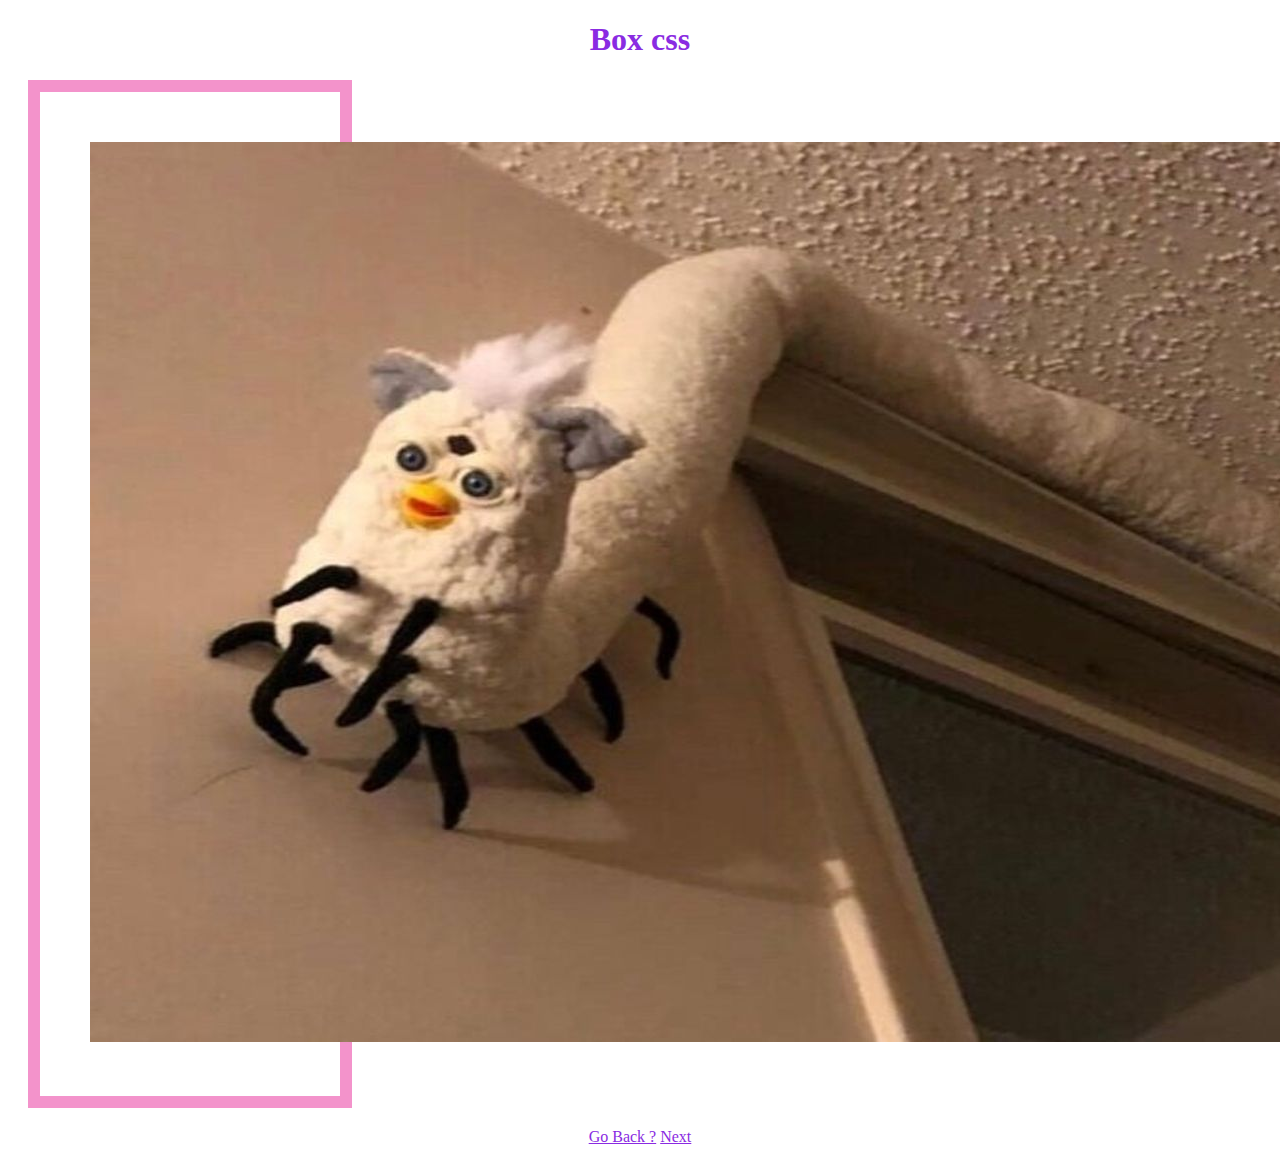
==== boxcss.html @ 12854434 "yes" ====
<!DOCTYPE html>
<html lang="en">
    <head>
        <meta charset="utf-8">
        <link rel="stylesheet" href="style.css">
        <title>Page4</title>
        </head>
        <body>
            <h1> Box css </h1>
            <div>
                <img src="long-furby-again (1).jpg" alt="the boi">
            </div>
        </body>
        <footer><a href="cssexplain.html">Go Back ?</a>
            <a href="float.html">Next </a></footer>
</html>
---- style.css ----
*{
    text-align: center;
    color:blueviolet;

}
div {
    width: 200px;
    border: 12px solid rgb(243, 147, 203);
    padding: 50px;
    margin: 20px;
  }
  .fright{
    float: right;
    border-style: groove;
    padding: 10px;
    margin: 10px;
    background-color:rgb(146, 127, 255);
    }
    p.fright:hover{
    display:block;
    }
    .fleft{
        float: left;
        border-style: groove;
        padding: 10px;
        margin: 10px;
        background-color:lightgreen;
        }
        .fleft:hover{
        float: right;
        }
        .header {
            background-color: lightseagreen;
            text-align: center;
            padding:20px;
        }
        .topnav{
            overflow: hidden;
            background-color: lightsalmon;
        }
        .topnav a{
            float: left;
            display: block;
            color: lightpink;
            text-align: center;
            padding: 13px 14px;
            text-decoration: lightseagreen;
        }
        .topnav a:hover{
            background-color: lightpink;
            color: limegreen;
        }
        .colunm{
            float: left;
            widows: 30%;
        }
        .row:after{
            content:"content";
            display: table;
            clear:both;
        }
        #nav{
            width: 60%;
            display: inline-block;
            text-align: right;
            float: right;
        }
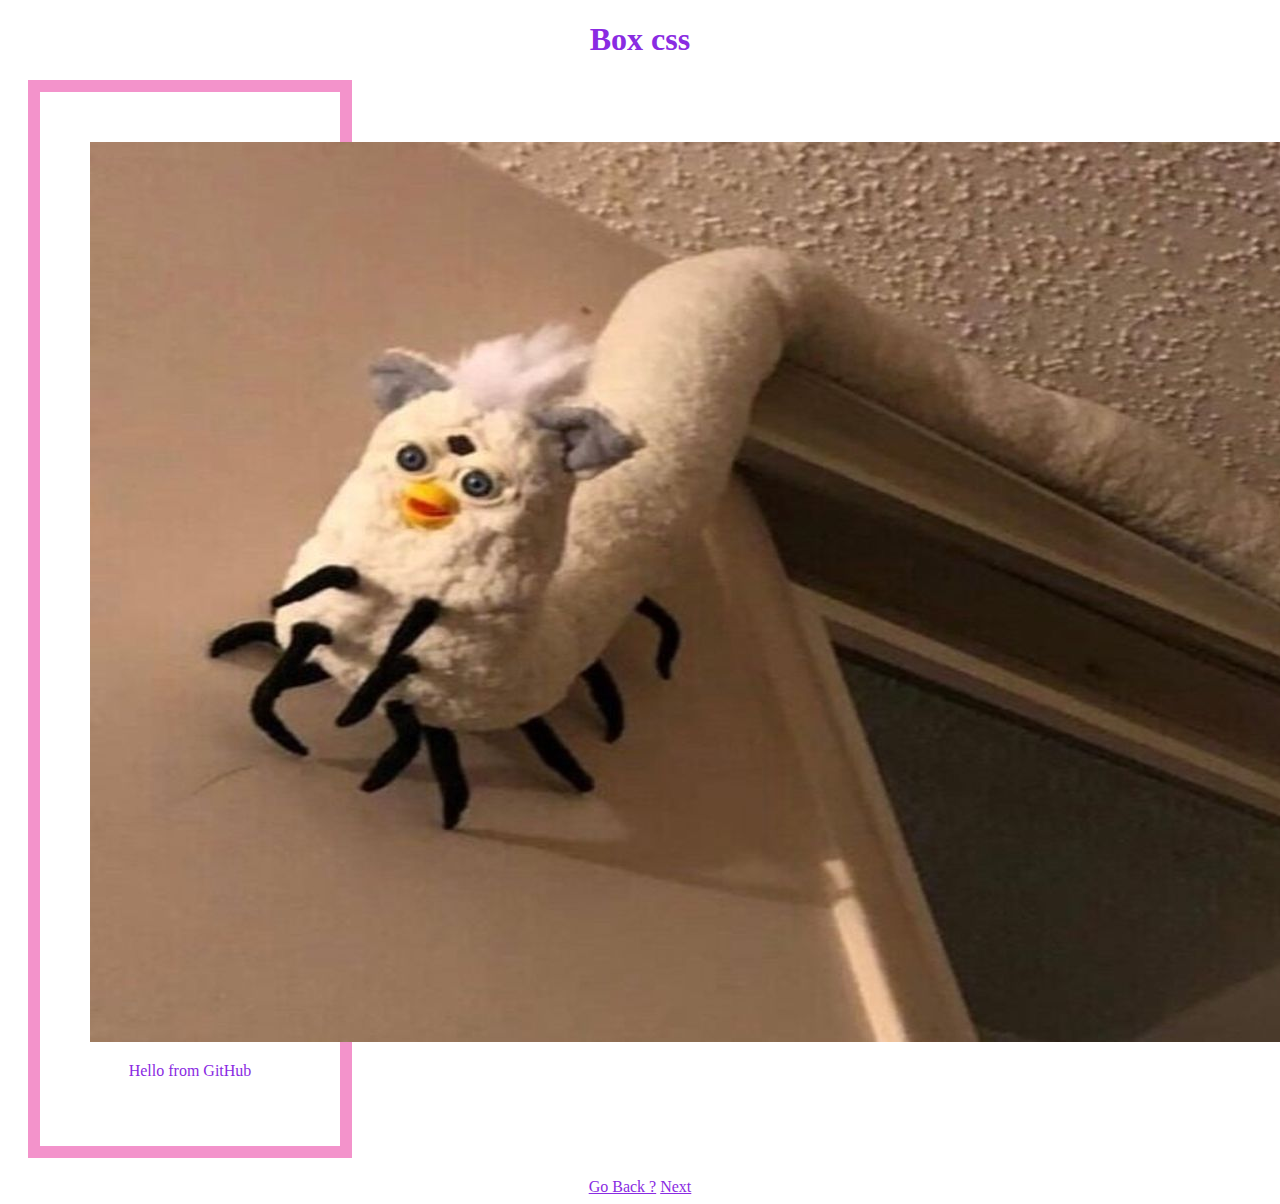
==== commit 5ce07f54: "Update boxcss.html" ====
--- a/boxcss.html
+++ b/boxcss.html
@@ -8,9 +8,10 @@
         <body>
             <h1> Box css </h1>
             <div>
-                <img src="long-furby-again (1).jpg" alt="the boi">
+                <img src="long-furby-again (1).jpg" alt="the body">
+                <p>Hello from GitHub</p>
             </div>
         </body>
         <footer><a href="cssexplain.html">Go Back ?</a>
             <a href="float.html">Next </a></footer>
-</html>+</html>
